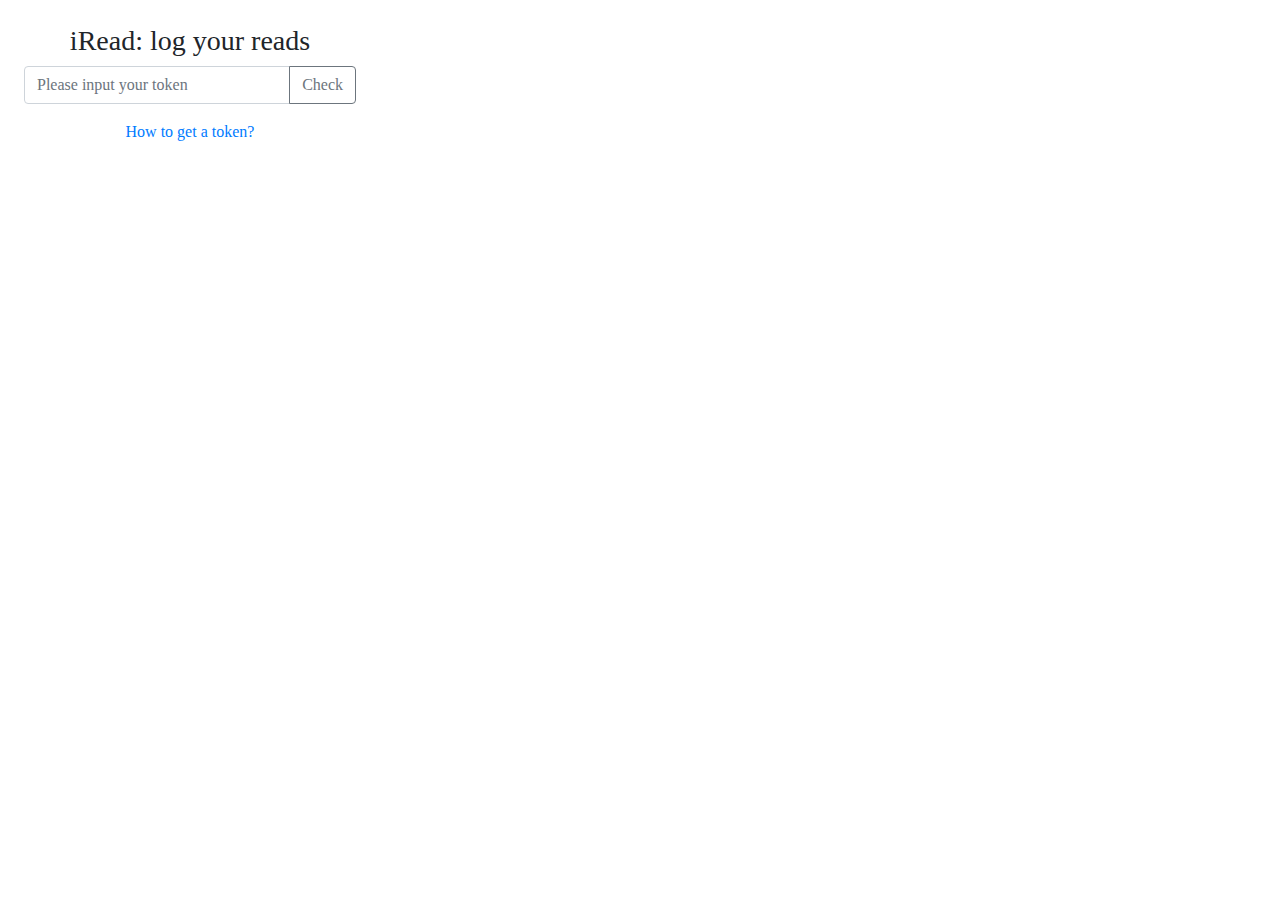
==== popup.html @ f3597b85 "chore: sync all files" ====
<!DOCTYPE html>
<html>
<head>
    <title>iRead:Save your daily read articles to the specified repo at Github.</title>
    <meta charset="utf-8"/>
    <meta http-equiv="Content-Type" content="text/html; charset=utf-8" />
    <link rel="stylesheet" href="style/bootstrap.min.css">
    <link rel="stylesheet" href="style/index.css">
</head>
<body>
<h3>iRead: log your reads</h3>

<div id="setting-group">
    <div id="loading" class="spinner-border text-info" role="status">
        <span class="sr-only">Loading...</span>
    </div>

    <div id="saving">
        <div class="spinner-border text-success" role="status">
            <span class="sr-only">saving...</span>
        </div>

        <span class="text-success">Saving</span>
    </div>

    <div id="token-area">
        <!--    <label for="token">token</label>-->
        <!--    <input type="text" id="token">-->
        <!--    <button type="button" class="btn btn-primary" id="check-btn">check</button>-->

        <div class="input-group mb-3">
            <input type="text" id="token" class="form-control" placeholder="Please input your token" aria-label="Token" aria-describedby="button-addon2">
            <div class="input-group-append">
                <button class="btn btn-outline-secondary" type="button" id="check-btn">Check</button>
            </div>
        </div>
        <a href="https://help.github.com/en/articles/creating-a-personal-access-token-for-the-command-line" class="text-primary">How to get a token?</a>
    </div>

    <div id="repo-area">
        <img src="" alt="avatar">
        <span id="username"></span>
        <div id="warning" class="alert alert-warning" role="alert"></div>
    </div>

    <div id="select-area">
        <div class="form-group">
            <label for="repo-select">Chose a repo to update</label>
            <select class="form-control" id="repo-select"></select>
        </div>

        <button class="btn btn-primary mb-2" id="finish-btn">Finish</button>
    </div>
</div>

<div id="re-setting">
    <div id="choose-repo">
        Already choose <a><em class="text-danger">unset</em></a> to record your daily read article!

        <button id="reset-btn" type="button" class="btn btn-secondary btn-sm">Reset</button>
    </div>
</div>

<script type="text/javascript" src="js/jQuery.js"></script>
<script type="text/javascript" src="js/popup.js"></script>
</body>
</html>
---- style/index.css ----
body {
    font-family: 'Microsoft Yahei';
    width: 380px;
    min-height: 100px;
    text-align: center;
    padding: 24px;
}

#repo-area img {
    width: 50px;
    height: 50px;
    display: inline-block;
}

/*a {margin-right: 10px;}*/
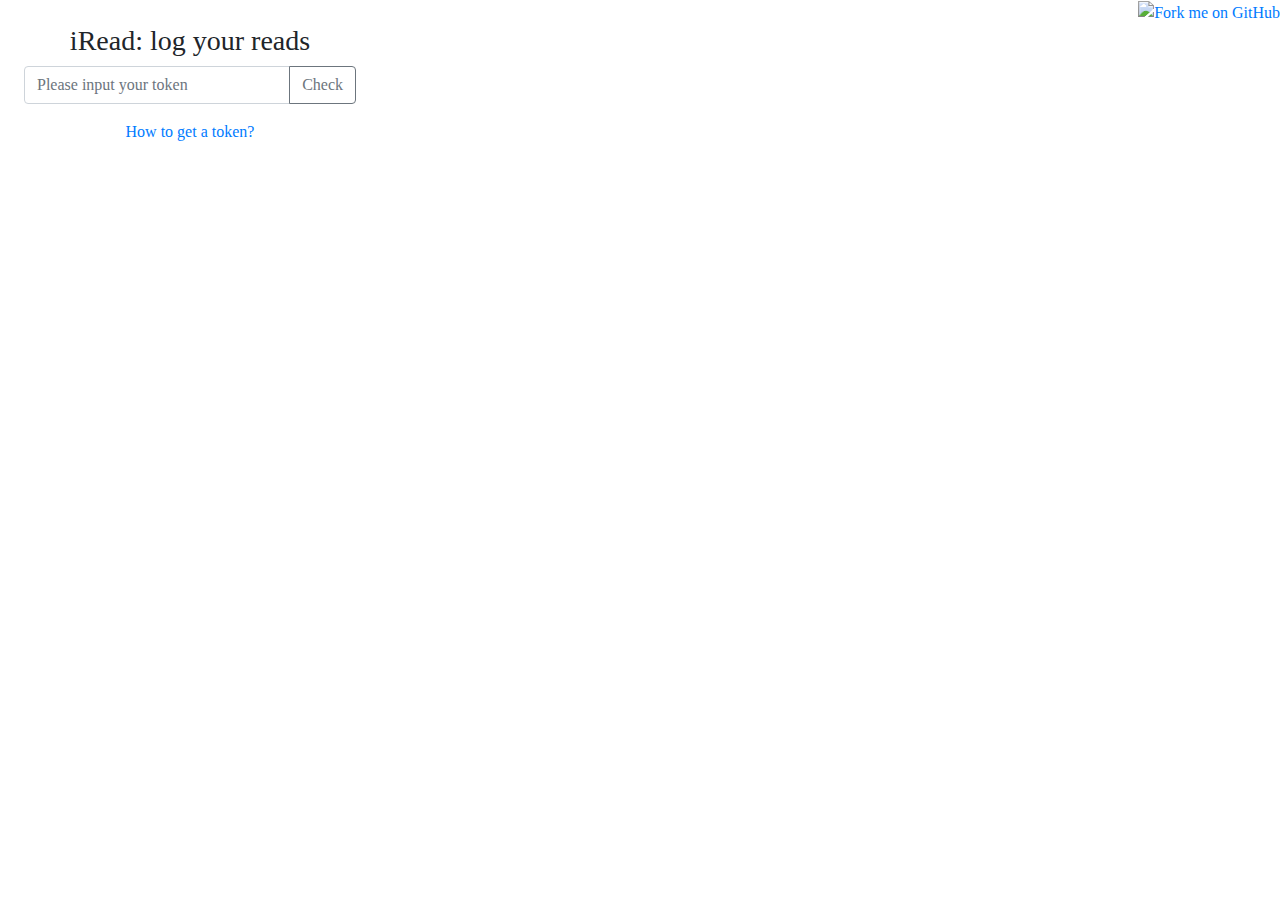
==== commit a2ff0883: "feat: add github repo address" ====
--- a/popup.html
+++ b/popup.html
@@ -8,6 +8,10 @@
     <link rel="stylesheet" href="style/index.css">
 </head>
 <body>
+<a href="https://github.com/chafel/iRead" id="github">
+    <img width="80" height="80" src="https://github.blog/wp-content/uploads/2008/12/forkme_right_gray_6d6d6d.png?resize=149%2C149" class="attachment-full size-full" alt="Fork me on GitHub" data-recalc-dims="1">
+</a>
+
 <h3>iRead: log your reads</h3>
 
 <div id="setting-group">
--- a/style/index.css
+++ b/style/index.css
@@ -12,4 +12,9 @@
     display: inline-block;
 }
 
+#github {
+    position: absolute;
+    right: 0;
+    top: 0;
+}
 /*a {margin-right: 10px;}*/
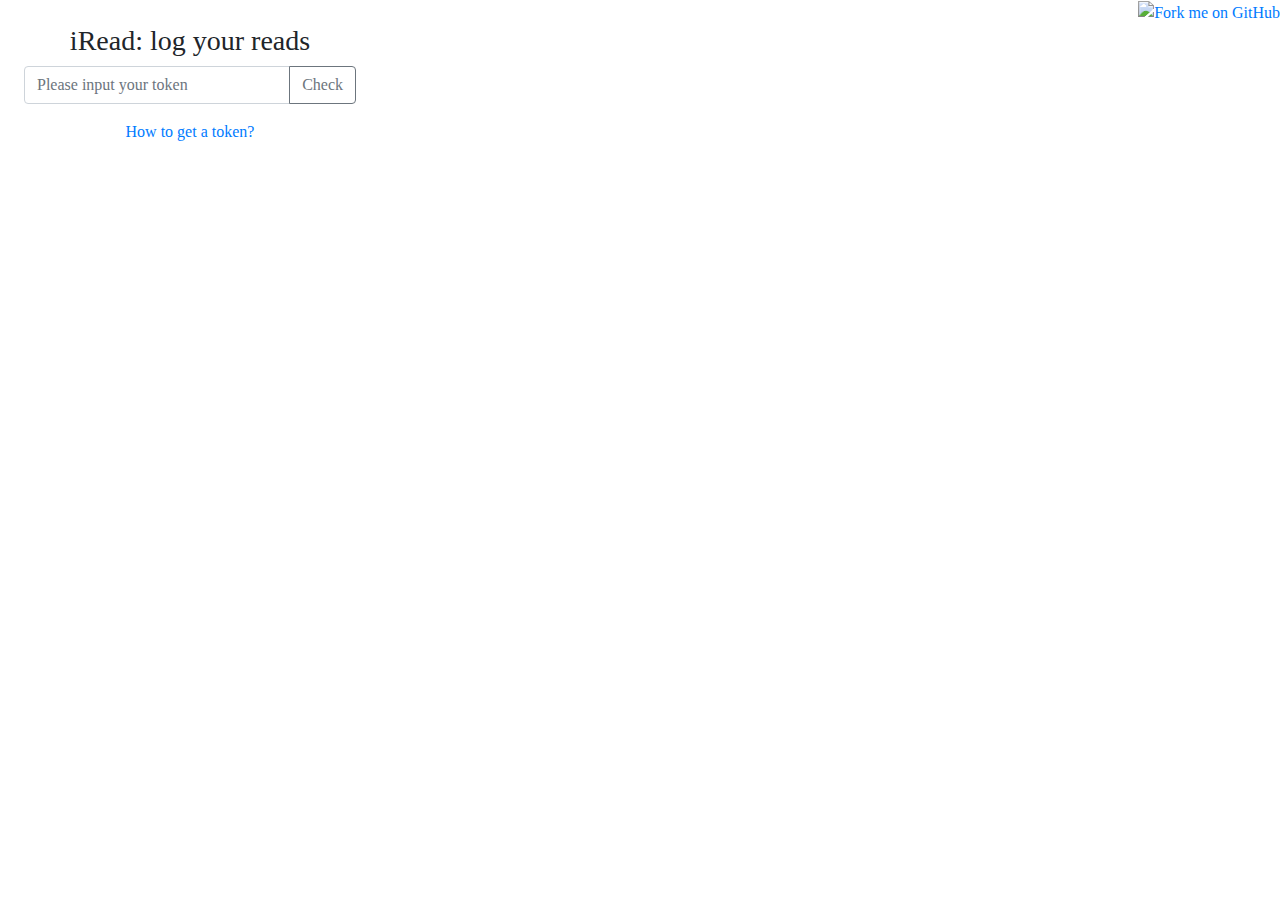
==== commit 56ba1417: "feat: add tag when saving" ====
--- a/popup.html
+++ b/popup.html
@@ -17,6 +17,24 @@
 <div id="setting-group">
     <div id="loading" class="spinner-border text-info" role="status">
         <span class="sr-only">Loading...</span>
+    </div>
+
+    <div class="card">
+        <div class="card-body">
+            <h5 class="card-title">Add tag for this page:</h5>
+            <p class="card-text" id="tags">
+                <span data-text=":eyes:" class="tag">👀</span>
+                <span data-text=":heart:" class="tag">❤️</span>
+                <span data-text=":+1:" class="tag">👍</span>
+                <span data-text=":-1:" class="tag">👎</span>
+                <span data-text=":exclamation:" class="tag">❗️</span>
+                <span data-text=":question:" class="tag">❓</span>
+            </p>
+
+            <span class="auto-save">
+                <span class="text-primary">3</span> seconds later will auto save...
+            </span>
+        </div>
     </div>
 
     <div id="saving">
--- a/style/index.css
+++ b/style/index.css
@@ -17,4 +17,23 @@
     right: 0;
     top: 0;
 }
-/*a {margin-right: 10px;}*/
+
+.card {
+    width: 88%;
+    margin: 12px auto;
+}
+
+#tags {
+
+}
+
+#tags .tag {
+    margin: 0 6px;
+    text-align: center;
+}
+
+#tags .tag:hover {
+    background-color: #dad0d0;
+    border-radius: 2px;
+    cursor: pointer;
+}
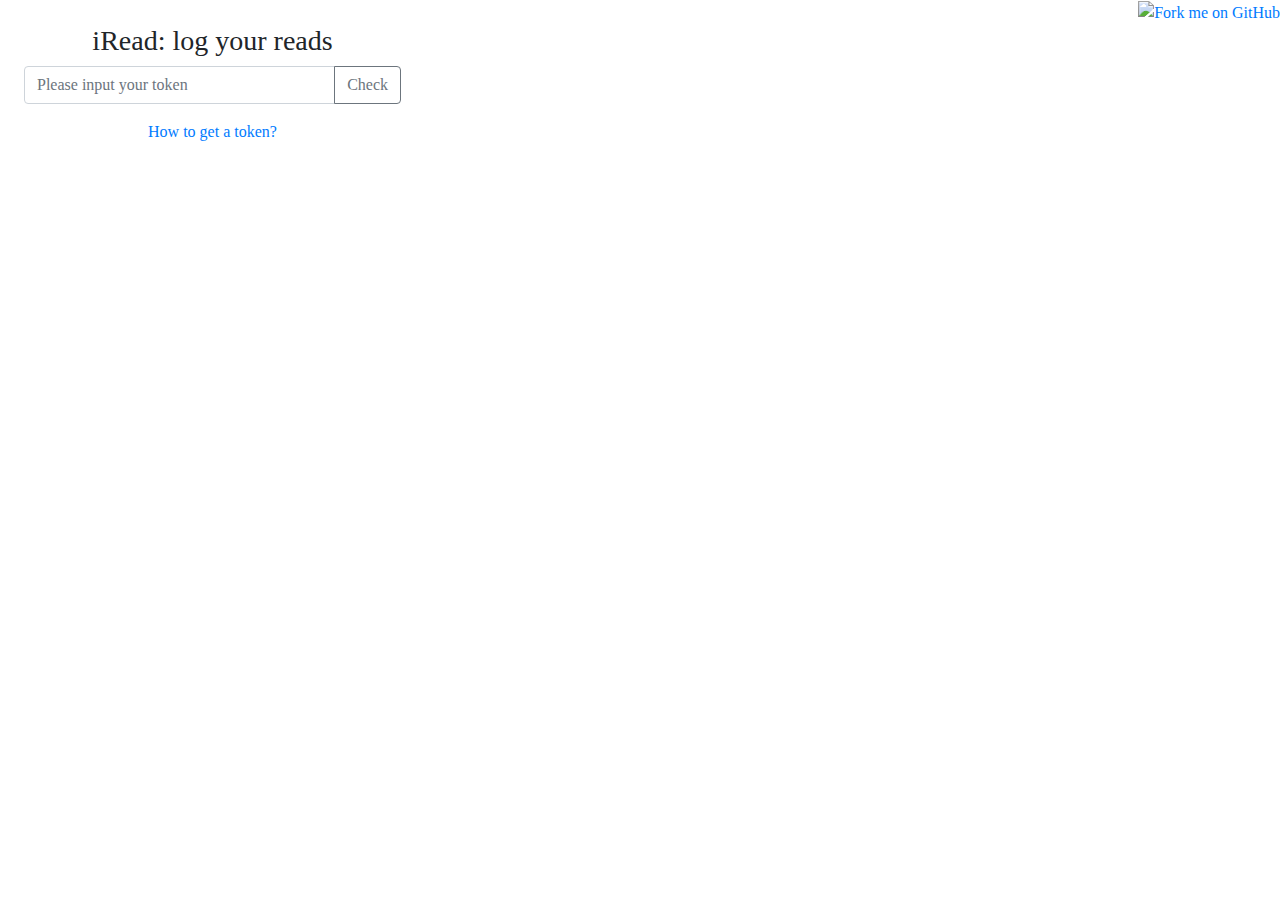
==== commit c9a06cf7: "fix as reademe said" ====
--- a/popup.html
+++ b/popup.html
@@ -8,8 +8,8 @@
     <link rel="stylesheet" href="style/index.css">
 </head>
 <body>
-<a href="https://github.com/chafel/iRead" id="github">
-    <img width="80" height="80" src="https://github.blog/wp-content/uploads/2008/12/forkme_right_gray_6d6d6d.png?resize=149%2C149" class="attachment-full size-full" alt="Fork me on GitHub" data-recalc-dims="1">
+<a href="https://github.com/chafel/iRead" id="github" target="_blank">
+    <img width="100" height="100" src="https://github.blog/wp-content/uploads/2008/12/forkme_right_gray_6d6d6d.png?resize=149%2C149" class="attachment-full size-full" alt="Fork me on GitHub" data-recalc-dims="1">
 </a>
 
 <h3>iRead: log your reads</h3>
@@ -21,18 +21,24 @@
 
     <div class="card">
         <div class="card-body">
-            <h5 class="card-title">Add tag for this page:</h5>
+            <h5 class="card-title">Add a tag for this page:</h5>
             <p class="card-text" id="tags">
-                <span data-text=":eyes:" class="tag">👀</span>
-                <span data-text=":heart:" class="tag">❤️</span>
-                <span data-text=":+1:" class="tag">👍</span>
-                <span data-text=":-1:" class="tag">👎</span>
-                <span data-text=":exclamation:" class="tag">❗️</span>
-                <span data-text=":question:" class="tag">❓</span>
+                <span data-text=":eyes:" class="tag">👀 read later</span>
+                <span data-text=":heart:" class="tag">❤️ love</span>
+                <span data-text=":+1:" class="tag">👍 approve</span>
+                <span data-text=":-1:" class="tag">👎 disapprove</span>
+
+                <span data-text=":satisfied:" class="tag">😆 funny</span>
+                <span data-text=":astonished:" class="tag">😲 surprised</span>
+                <span data-text=":triumph:" class="tag">😤 angry</span>
+                <span data-text=":cry:" class="tag">😢 sad</span>
+
+<!--                <span data-text=":exclamation:" class="tag">❗️</span>-->
+<!--                <span data-text=":question:" class="tag">❓</span>-->
             </p>
 
             <span class="auto-save">
-                <span class="text-primary">3</span> seconds later will auto save...
+                <span class="text-primary">5</span> seconds later will auto save...
             </span>
         </div>
     </div>
@@ -56,11 +62,11 @@
                 <button class="btn btn-outline-secondary" type="button" id="check-btn">Check</button>
             </div>
         </div>
-        <a href="https://help.github.com/en/articles/creating-a-personal-access-token-for-the-command-line" class="text-primary">How to get a token?</a>
+        <a href="https://help.github.com/en/articles/creating-a-personal-access-token-for-the-command-line" class="text-primary" target="_blank">How to get a token?</a>
     </div>
 
     <div id="repo-area">
-        <img src="" alt="avatar">
+<!--        <img src="" alt="avatar">-->
         <span id="username"></span>
         <div id="warning" class="alert alert-warning" role="alert"></div>
     </div>
@@ -77,7 +83,7 @@
 
 <div id="re-setting">
     <div id="choose-repo">
-        Already choose <a><em class="text-danger">unset</em></a> to record your daily read article!
+        Already choose <a target=_blank><em class="text-danger">unset</em></a> for saving your pages!
 
         <button id="reset-btn" type="button" class="btn btn-secondary btn-sm">Reset</button>
     </div>
--- a/style/index.css
+++ b/style/index.css
@@ -1,6 +1,6 @@
 body {
     font-family: 'Microsoft Yahei';
-    width: 380px;
+    width: 425px;
     min-height: 100px;
     text-align: center;
     padding: 24px;
@@ -28,12 +28,17 @@
 }
 
 #tags .tag {
-    margin: 0 6px;
+    margin: 6px;
     text-align: center;
+    display: inline-block;
+    border: 1px solid #eee;
+    padding: 0 6px;
+    border-radius: 5px;
 }
 
 #tags .tag:hover {
     background-color: #dad0d0;
-    border-radius: 2px;
+    border-radius: 8px;
     cursor: pointer;
+    transition: all ease-in-out 300ms;
 }
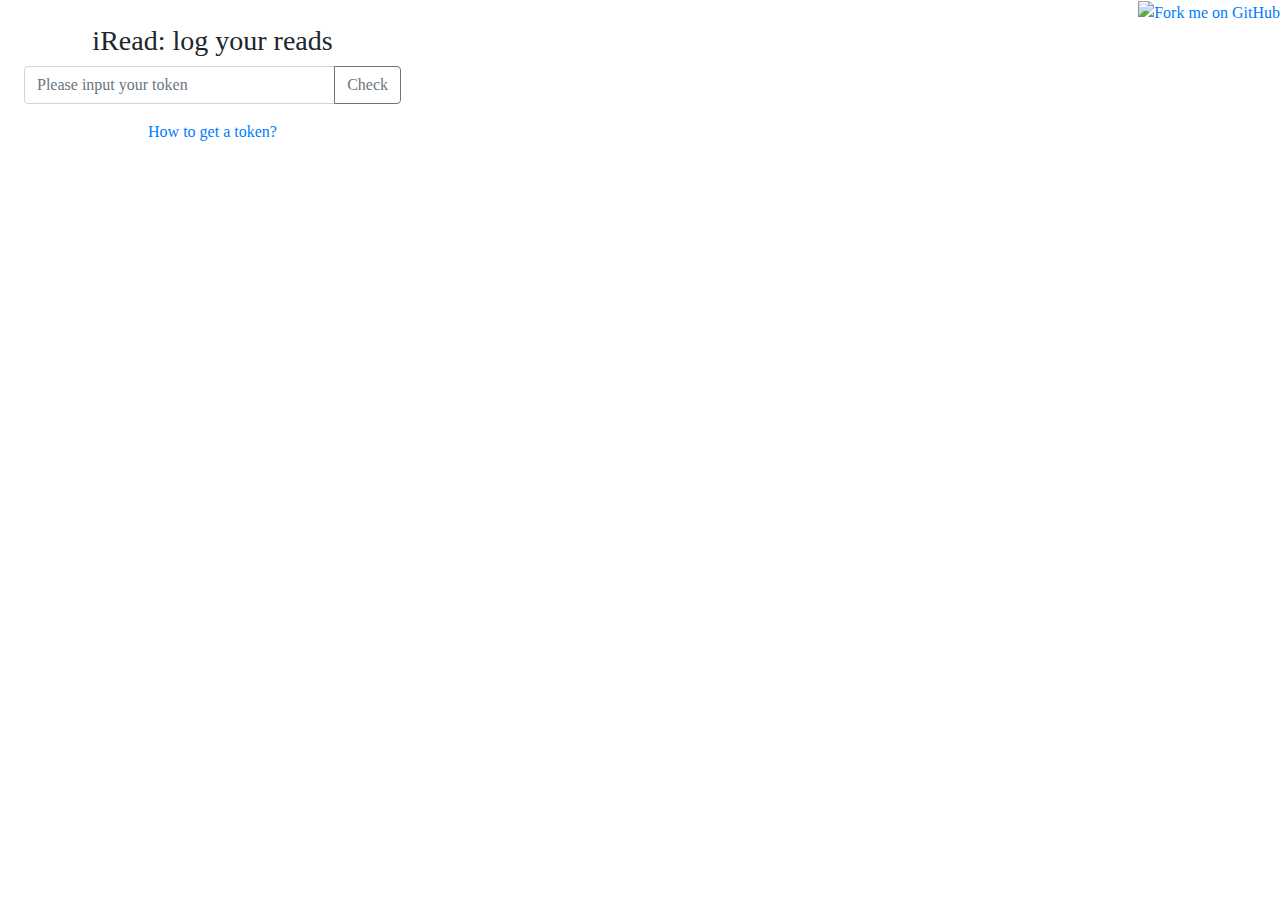
==== commit 7ab6a1d1: "chore: add todos and gitignore" ====
--- a/popup.html
+++ b/popup.html
@@ -1,95 +1,126 @@
 <!DOCTYPE html>
 <html>
-<head>
-    <title>iRead:Save your daily read articles to the specified repo at Github.</title>
-    <meta charset="utf-8"/>
+  <head>
+    <title>
+      iRead:Save your daily read articles to the specified repo at Github.
+    </title>
+    <meta charset="utf-8" />
     <meta http-equiv="Content-Type" content="text/html; charset=utf-8" />
-    <link rel="stylesheet" href="style/bootstrap.min.css">
-    <link rel="stylesheet" href="style/index.css">
-</head>
-<body>
-<a href="https://github.com/chafel/iRead" id="github" target="_blank">
-    <img width="100" height="100" src="https://github.blog/wp-content/uploads/2008/12/forkme_right_gray_6d6d6d.png?resize=149%2C149" class="attachment-full size-full" alt="Fork me on GitHub" data-recalc-dims="1">
-</a>
+    <link rel="stylesheet" href="style/bootstrap.min.css" />
+    <link rel="stylesheet" href="style/index.css" />
+  </head>
+  <body>
+    <a href="https://github.com/chafel/iRead" id="github" target="_blank">
+      <img
+        width="100"
+        height="100"
+        src="https://github.blog/wp-content/uploads/2008/12/forkme_right_gray_6d6d6d.png?resize=149%2C149"
+        class="attachment-full size-full"
+        alt="Fork me on GitHub"
+        data-recalc-dims="1"
+      />
+    </a>
 
-<h3>iRead: log your reads</h3>
+    <h3>iRead: log your reads</h3>
 
-<div id="setting-group">
-    <div id="loading" class="spinner-border text-info" role="status">
+    <div id="setting-group">
+      <div id="loading" class="spinner-border text-info" role="status">
         <span class="sr-only">Loading...</span>
-    </div>
+      </div>
 
-    <div class="card">
+      <div class="card">
         <div class="card-body">
-            <h5 class="card-title">Add a tag for this page:</h5>
-            <p class="card-text" id="tags">
-                <span data-text=":eyes:" class="tag">👀 read later</span>
-                <span data-text=":heart:" class="tag">❤️ love</span>
-                <span data-text=":+1:" class="tag">👍 approve</span>
-                <span data-text=":-1:" class="tag">👎 disapprove</span>
+          <h5 class="card-title">Add a tag for this page:</h5>
+          <p class="card-text" id="tags">
+            <span data-text=":eyes:" class="tag">👀 read later</span>
+            <span data-text=":heart:" class="tag">❤️ love</span>
+            <span data-text=":+1:" class="tag">👍 approve</span>
+            <span data-text=":-1:" class="tag">👎 disapprove</span>
 
-                <span data-text=":satisfied:" class="tag">😆 funny</span>
-                <span data-text=":astonished:" class="tag">😲 surprised</span>
-                <span data-text=":triumph:" class="tag">😤 angry</span>
-                <span data-text=":cry:" class="tag">😢 sad</span>
+            <span data-text=":satisfied:" class="tag">😆 funny</span>
+            <span data-text=":astonished:" class="tag">😲 surprised</span>
+            <span data-text=":triumph:" class="tag">😤 angry</span>
+            <span data-text=":cry:" class="tag">😢 sad</span>
 
-<!--                <span data-text=":exclamation:" class="tag">❗️</span>-->
-<!--                <span data-text=":question:" class="tag">❓</span>-->
-            </p>
+            <!--                <span data-text=":exclamation:" class="tag">❗️</span>-->
+            <!--                <span data-text=":question:" class="tag">❓</span>-->
+          </p>
 
-            <span class="auto-save">
-                <span class="text-primary">5</span> seconds later will auto save...
-            </span>
+          <span class="auto-save">
+            <span class="text-primary">5</span> seconds later will auto save...
+          </span>
         </div>
-    </div>
+      </div>
 
-    <div id="saving">
+      <div id="saving">
         <div class="spinner-border text-success" role="status">
-            <span class="sr-only">saving...</span>
+          <span class="sr-only">saving...</span>
         </div>
 
         <span class="text-success">Saving</span>
-    </div>
+      </div>
 
-    <div id="token-area">
+      <div id="token-area">
         <!--    <label for="token">token</label>-->
         <!--    <input type="text" id="token">-->
         <!--    <button type="button" class="btn btn-primary" id="check-btn">check</button>-->
 
         <div class="input-group mb-3">
-            <input type="text" id="token" class="form-control" placeholder="Please input your token" aria-label="Token" aria-describedby="button-addon2">
-            <div class="input-group-append">
-                <button class="btn btn-outline-secondary" type="button" id="check-btn">Check</button>
-            </div>
+          <input
+            type="text"
+            id="token"
+            class="form-control"
+            placeholder="Please input your token"
+            aria-label="Token"
+            aria-describedby="button-addon2"
+          />
+          <div class="input-group-append">
+            <button
+              class="btn btn-outline-secondary"
+              type="button"
+              id="check-btn"
+            >
+              Check
+            </button>
+          </div>
         </div>
-        <a href="https://help.github.com/en/articles/creating-a-personal-access-token-for-the-command-line" class="text-primary" target="_blank">How to get a token?</a>
-    </div>
+        <a
+          href="https://help.github.com/en/articles/creating-a-personal-access-token-for-the-command-line"
+          class="text-primary"
+          target="_blank"
+          >How to get a token?</a
+        >
+      </div>
 
-    <div id="repo-area">
-<!--        <img src="" alt="avatar">-->
+      <div id="repo-area">
+        <!--        <img src="" alt="avatar">-->
         <span id="username"></span>
         <div id="warning" class="alert alert-warning" role="alert"></div>
-    </div>
+      </div>
 
-    <div id="select-area">
+      <div id="select-area">
         <div class="form-group">
-            <label for="repo-select">Chose a repo to update</label>
-            <select class="form-control" id="repo-select"></select>
+          <label for="repo-select">Chose a repo to update</label>
+          <select class="form-control" id="repo-select"></select>
         </div>
 
         <button class="btn btn-primary mb-2" id="finish-btn">Finish</button>
+      </div>
     </div>
-</div>
 
-<div id="re-setting">
-    <div id="choose-repo">
-        Already choose <a target=_blank><em class="text-danger">unset</em></a> for saving your pages!
+    <div id="re-setting">
+      <div id="choose-repo">
+        Already choose
+        <a target="_blank"><em class="text-danger">unset</em></a> for saving
+        your pages!
 
-        <button id="reset-btn" type="button" class="btn btn-secondary btn-sm">Reset</button>
+        <button id="reset-btn" type="button" class="btn btn-secondary btn-sm">
+          Reset
+        </button>
+      </div>
     </div>
-</div>
 
-<script type="text/javascript" src="js/jQuery.js"></script>
-<script type="text/javascript" src="js/popup.js"></script>
-</body>
+    <script type="text/javascript" src="js/jQuery.js"></script>
+    <script type="text/javascript" src="js/popup.js"></script>
+  </body>
 </html>
